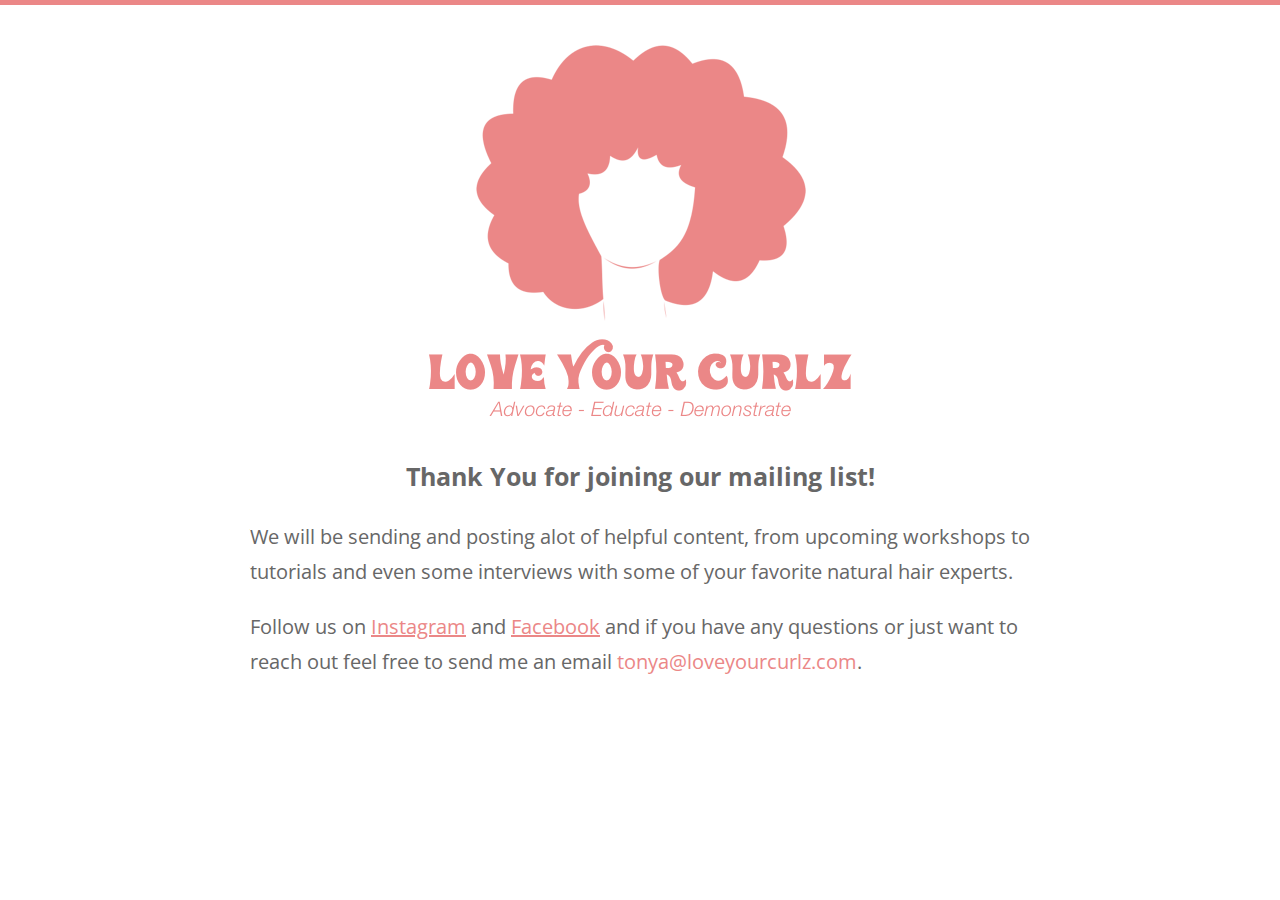
==== thankyou.html @ 0e184c8a "email thankyou" ====
<!DOCTYPE html>
<html>
    <head>
        <meta charset="utf-8">
        <title>Love Your Curlz</title>
        <meta name="viewport" content="width=device-width, initial-scale=1.0">
        <link href="https://fonts.googleapis.com/css?family=Open+Sans" rel="stylesheet">
        <link href="styles.css" rel="stylesheet">
    </head>
    <body>
        <div class="header"></div>
        <div class="container">
            <div class="logo">
                <img src="img/main_logo.png" alt="Love Your Curlz Logo">
            </div>
            <div class="content">

                <h1>Thank You for joining our mailing list!</h1>

                <p>We will be sending and posting alot of helpful content, from upcoming workshops to tutorials and even some interviews with some of your favorite natural hair experts.</p>

                Follow us on <a href="https://www.instagram.com/loveyourcurlz/">Instagram</a> and <a href="http://fb.me/loveyourcurlz">Facebook</a> and if you have any questions or just want to reach out feel free to send me an email <b style="color: #EB8787">tonya@loveyourcurlz.com</b>.

            </div>
        </div>
        <!-- <div class="footer"></div> -->
    </body>
</html>
---- styles.css ----
html, body, div, span, applet, object, iframe,
h1, h2, h3, h4, h5, h6, blockquote, pre,
a, abbr, acronym, address, big, cite, code,
del, dfn, em, img, ins, kbd, q, s, samp,
small, strike, strong, sub, sup, tt, var,
b, u, i, center,
dl, dt, dd, ol, ul, li,
fieldset, form, label, legend,
table, caption, tbody, tfoot, thead, tr, th, td,
article, aside, canvas, details, embed,
figure, figcaption, footer, header, hgroup,
menu, nav, output, ruby, section, summary,
time, mark, audio, video {
	margin: 0;
	padding: 0;
	border: 0;
	font-size: 100%;
	font: inherit;
	vertical-align: baseline;
}
/* HTML5 display-role reset for older browsers */
article, aside, details, figcaption, figure,
footer, header, hgroup, menu, nav, section {
	display: block;
}
body {
	line-height: 1;
}
ol, ul {
	list-style: none;
}
blockquote, q {
	quotes: none;
}
blockquote:before, blockquote:after,
q:before, q:after {
	content: '';
	content: none;
}
table {
	border-collapse: collapse;
	border-spacing: 0;
}

body {
    font-family: 'Open Sans', sans-serif;
    font-size: 20px;
    color: #676767
}

a {
    color: #EB8787;
}
.container {
    margin: auto;
    max-width: 780px;
}

.footer {
    margin-top: 10px;
    border-bottom: 5px solid #EB8787;
}

.header {
    margin-bottom: 40px;
    border-bottom: 5px solid #EB8787;
}
.email {
    margin-bottom: 100px;
}

.logo {
    text-align: center;
}

.content {
    margin-top: 35px;
    line-height: 1.75;
}

h1 {
    text-align: center;
    font-size: 25px;
    font-weight: bold;
}

input#mce-FNAME {
    font-size: 15px;
    border: 1px solid #EB8787;
    padding: 5px;
    margin-bottom: 10px;
    font-style: italic;
    border-radius: 10px;
    height: 20px;
    width: 350px;
    max-width: 100%;
}

input#mce-EMAIL {
    font-size: 15px;
    border: 1px solid #EB8787;
    padding: 5px;
    margin-bottom: 10px;
    font-style: italic;
    border-radius: 10px;
    height: 20px;
    width: 350px;
    max-width: 100%;
}

input#mc-embedded-subscribe {
    width: 150px;
    padding: 15px;
    border: none;
    border-radius: 10px;
    font-size: 15px;
    font-style: italic;
    color: white;
    background: #EB8787;
}

@media only screen and (max-width: 600px) {

    .logo img {
        width: 100%;
        max-width: 325px;
    }

    .content {
        margin: 25px;
    }

      input#mce-FNAME {
        font-size: 30px;
        border: 1px solid #EB8787;
        padding: 5px;
        margin-bottom: 20px;
        font-style: italic;
        border-radius: 10px;
        height: 50px;
        width: 100%;
        max-width: 300px;
    }
    input#mce-EMAIL {
        font-size: 30px;
        border: 1px solid #EB8787;
        padding: 5px;
        margin-bottom: 20px;
        font-style: italic;
        border-radius: 10px;
        height: 50px;
        width: 100%;
        max-width: 300px;
    }
}
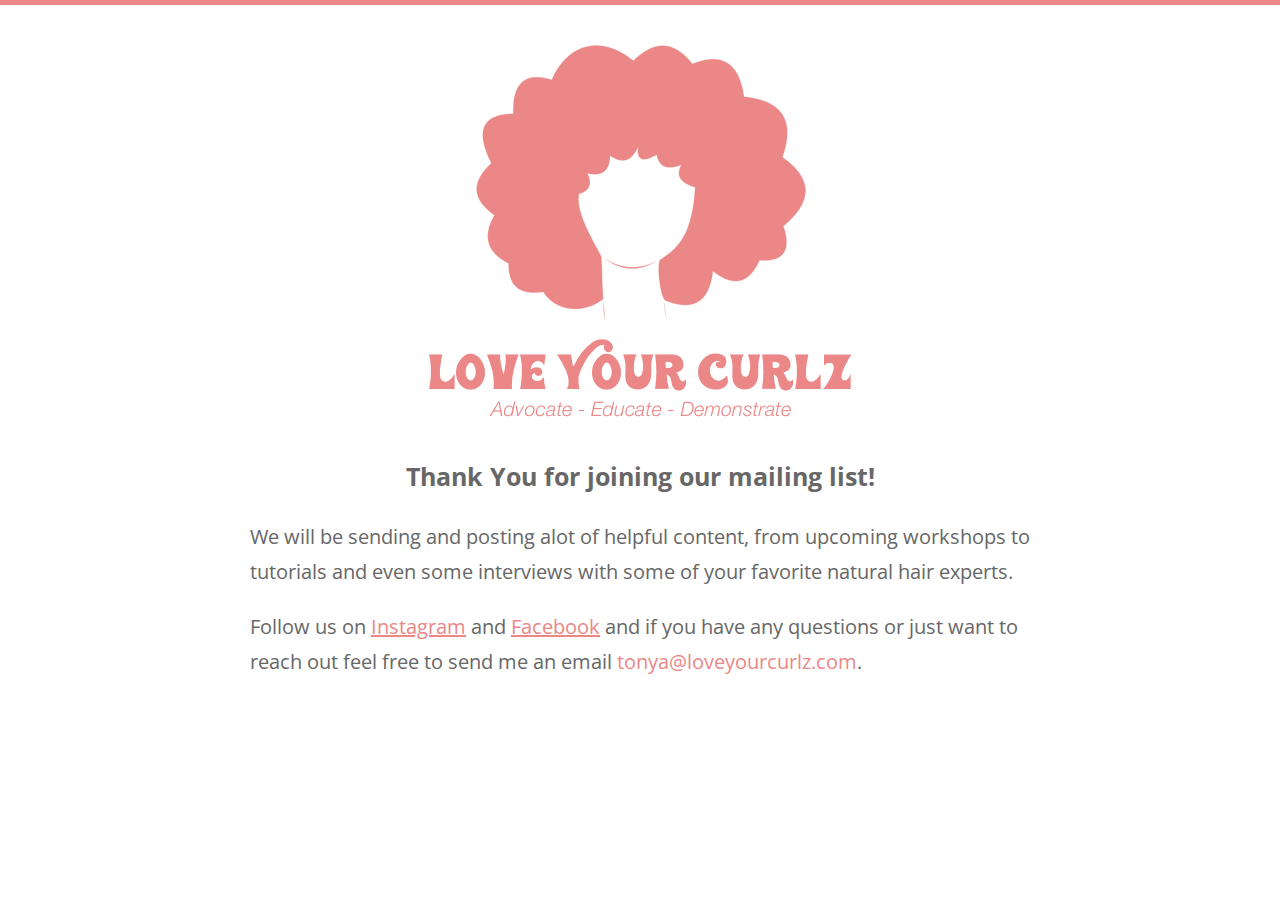
==== commit 13598dc1: "thank update" ====
--- a/thankyou.html
+++ b/thankyou.html
@@ -11,7 +11,7 @@
         <div class="header"></div>
         <div class="container">
             <div class="logo">
-                <img src="img/main_logo.png" alt="Love Your Curlz Logo">
+                <a href="/"><img src="img/main_logo.png" alt="Love Your Curlz Logo"></a>
             </div>
             <div class="content">
 
